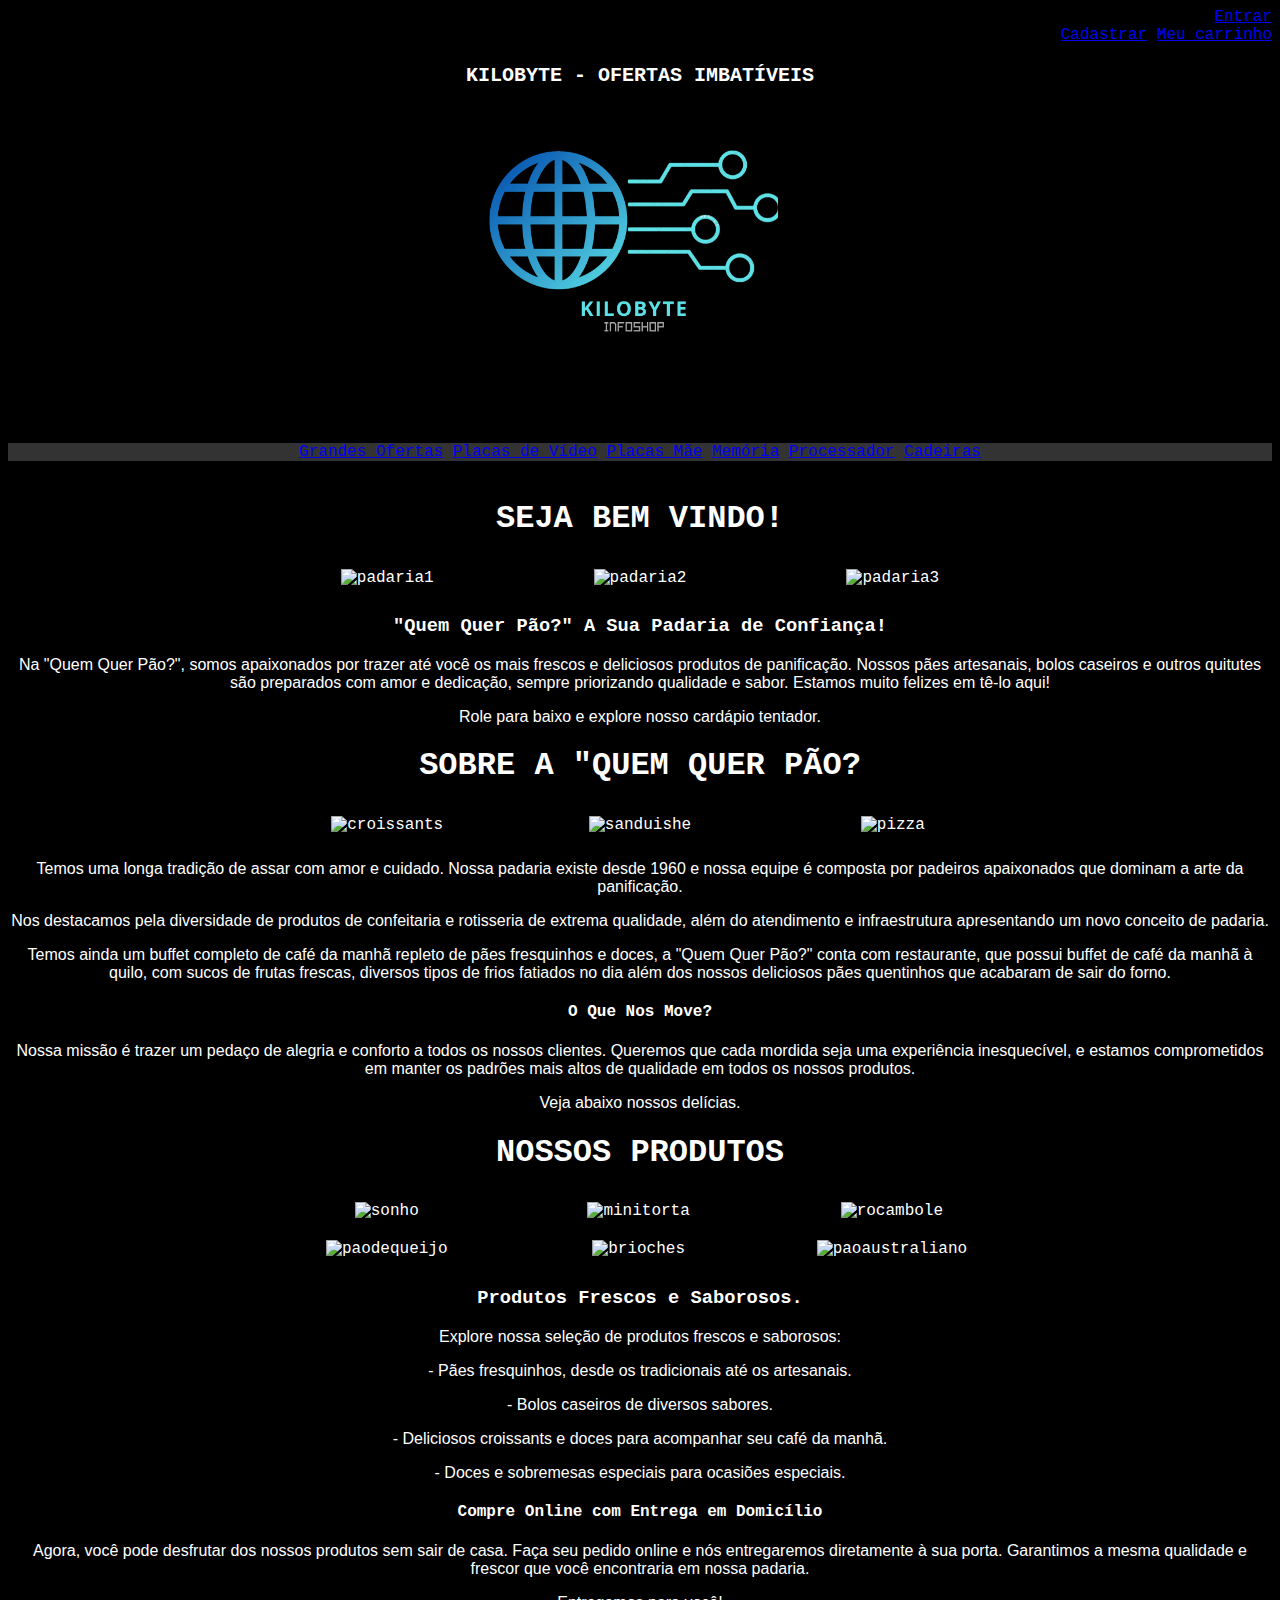
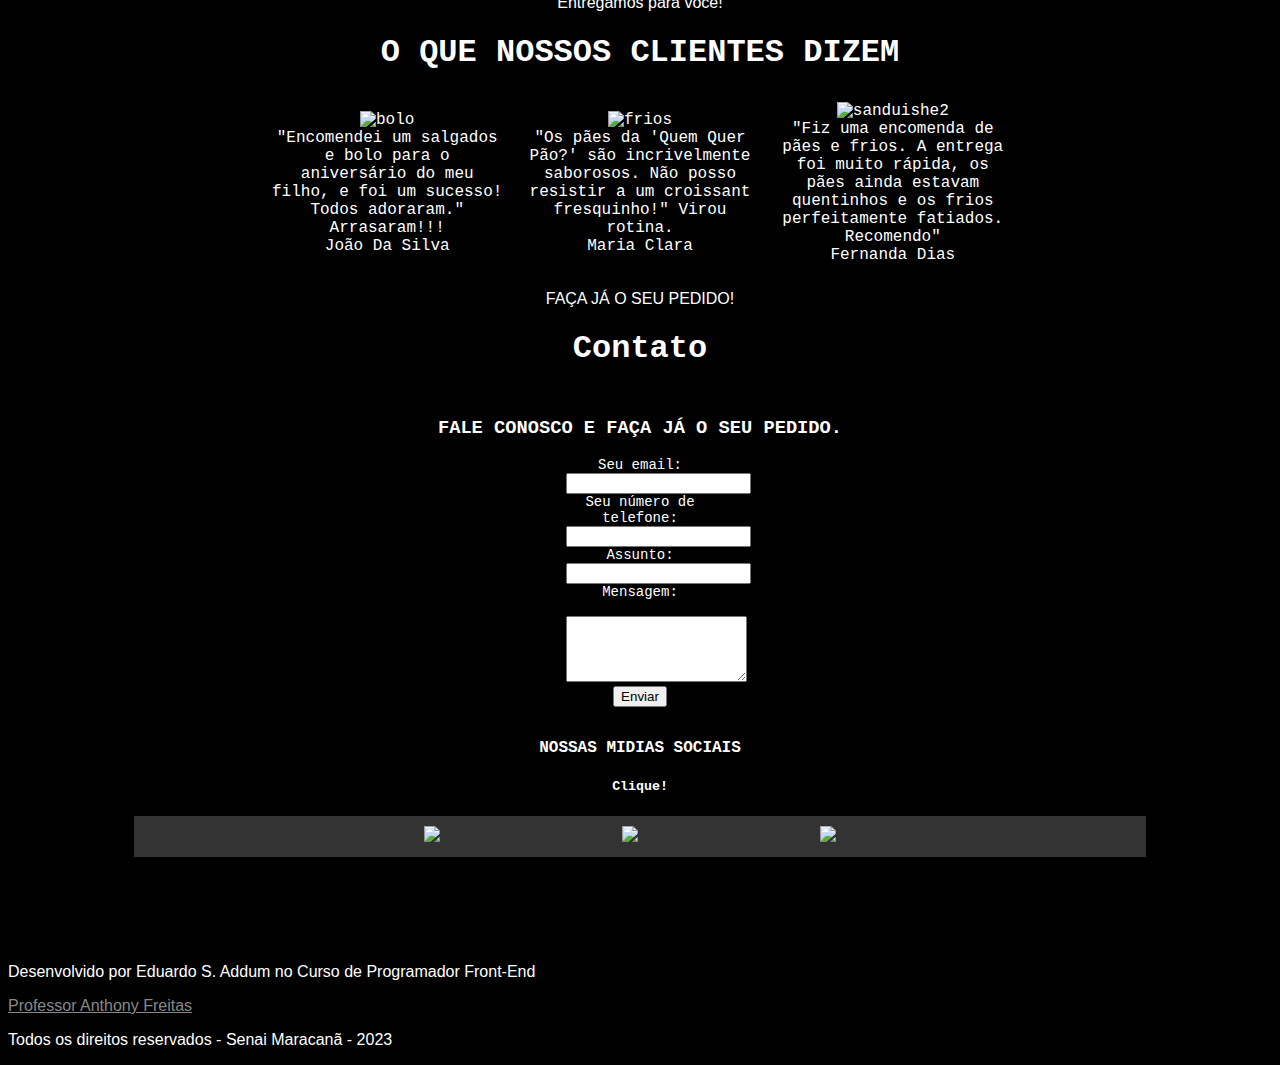
==== index.html @ 03886c76 "menu sup atualização" ====
<!DOCTYPE html>
<html lang="pt-BR">
    <head>
        <meta charset="UTF-8">
        <title>kILOBYTE SHOP a Preferida dos Gamers - Grandes Ofertas</title>
        <link rel="stylesheet" href="CSS/style.css">
        <div class="menu_head">
            <a href="entrar.html">Entrar <br>Cadastrar</a>
            <a href="carrinho.html">Meu carrinho</a>
        </div>
        <p class="h1_head">KILOBYTE - OFERTAS IMBATÍVEIS</p>
    </head>
        <div>
            <header><br>
                <table width="99%">
                    <colgroup>
                        <col width="33%">
                        <col width="33%">
                        <col width="33%">
                    </colgroup>
                    <tr>
                        <td>

                        </td>
                    <td>
                        <img class="img_logo" src="imagens/kilobyte1.png" alt="logo">
                    </td>
                    <td>
                        <br>
                    </td>
                </table><br>
            </header>
        </div> 
        <div class="menu_sup">
            <a href="#GrandesOfertas">Grandes Ofertas</a>
            <a href="#PlacasDeVideo">Placas de Vídeo</a>
            <a href="#PlacasMae">Placas Mãe</a>
            <a href="#Memoria">Memória</a>
            <a href="#Processador">Processador</a>
            <a href="#Cadeira">Cadeiras</a>
        </div>
        <div id="content">
                
            </table>


        </header>

    <header> <br>
        <table width="90%" cellspacing="0" cellpadding="10" align="center">
            
        <!-- inicio nova section -->
        <section id="inicio">
            <h1>SEJA BEM VINDO!</h1>
            <table width="60%" cellspacing="0" cellpadding="10" align="center">
                <colgroup>
                    <col width="20%">
                    <col width="20%">
                    <col width="20%">
                </colgroup>
                <tr>
                    <td>
                        <img width="350px" src="E:\GIT\REPOSITORIOS\Atividade OnePage\imagens\assets\asset 3.jpeg" alt="padaria1">
                    </td>
                    <td>
                        <img width="350px" src="E:\GIT\REPOSITORIOS\Atividade OnePage\imagens\assets\asset 4.jpeg" alt="padaria2">
                    </td>
                    <td>
                        <img width="350px" src="E:\GIT\REPOSITORIOS\Atividade OnePage\imagens\assets\asset 6.jpeg" alt="padaria3">
                    </td>
                </tr>
            </table>
            <h3> "Quem Quer Pão?" A Sua Padaria de Confiança! </h3>
            <p>Na "Quem Quer Pão?", somos apaixonados por trazer até você os mais frescos e deliciosos produtos de panificação. Nossos pães artesanais, bolos caseiros e outros quitutes são preparados com amor e dedicação, sempre priorizando qualidade e sabor.              Estamos muito felizes em tê-lo aqui!</p>
            <section id="faixa">
                <p>Role para baixo e explore nosso cardápio tentador.</P>
            </section>
        </section>
            
                
         <!-- inicio nova section -->
         <section id="sobre">
            <h1>SOBRE A "QUEM QUER PÃO?</h1>
            <table width="60%" cellspacing="0" cellpadding="10" align="center">
                <colgroup>
                    <col width="20%">
                    <col width="20%">
                    <col width="20%">
                </colgroup>
                <tr>
                    <td>
                        <img width="350px" src="E:\GIT\REPOSITORIOS\Atividade OnePage\imagens\assets\asset 18.jpeg" alt="croissants">
                    </td>
                    <td>
                        <img width="350px" src="E:\GIT\REPOSITORIOS\Atividade OnePage\imagens\assets\asset 13.jpeg" alt="sanduishe">
                    </td>
                    <td>
                        <img width="350px" src="E:\GIT\REPOSITORIOS\Atividade OnePage\imagens\assets\asset 20.jpeg" alt="pizza">
                    </td>
                </tr>
            </table>
            <p>Temos uma longa tradição de assar com amor e cuidado. Nossa padaria existe desde 1960 e nossa equipe é composta por padeiros apaixonados que dominam a arte da panificação.</p>
            <P>Nos destacamos pela diversidade de produtos de confeitaria e rotisseria de extrema qualidade, além do atendimento e infraestrutura apresentando um novo conceito de padaria.</P>
            <p>Temos ainda um buffet completo de café da manhã repleto de pães fresquinhos e doces, a "Quem Quer Pão?" conta com restaurante, que possui buffet de café da manhã à quilo, com sucos de frutas frescas, diversos tipos de frios fatiados no dia além dos nossos deliciosos pães quentinhos que acabaram de sair do forno.</p>
            <h4>O Que Nos Move?</h4>
            <p>Nossa missão é trazer um pedaço de alegria e conforto a todos os nossos clientes. Queremos que cada mordida seja uma experiência inesquecível, e estamos comprometidos em manter os padrões mais altos de qualidade em todos os nossos produtos.</p>
            <section id="faixa">
                <p>Veja abaixo nossos delícias.</p>
                
            </section>
        </section>

            <!-- inicio nova section -->
        <section id="servicos">
            <h1>NOSSOS PRODUTOS</h1>
            <table width="60%" cellspacing="0" cellpadding="10" align="center">
                <colgroup>
                    <col width="20%">
                    <col width="20%">
                    <col width="20%">
                </colgroup>
                <tr>
                    <td>
                        <img width="350px" src="E:\GIT\REPOSITORIOS\Atividade OnePage\imagens\assets\asset 16.jpeg" alt="sonho">
                    </td>
                    <td>
                        <img width="350px" src="E:\GIT\REPOSITORIOS\Atividade OnePage\imagens\assets\asset 15.jpeg" alt="minitorta">
                    </td>
                    <td>
                        <img width="350px" src="E:\GIT\REPOSITORIOS\Atividade OnePage\imagens\assets\asset 14.jpeg" alt="rocambole">
                    </td>
                </tr>             
           
                <tr>
                    <td>
                        <img width="350px" src="E:\GIT\REPOSITORIOS\Atividade OnePage\imagens\assets\asset 17.jpeg" alt="paodequeijo">
                    </td>
                    <td>
                        <img width="350px" src="E:\GIT\REPOSITORIOS\Atividade OnePage\imagens\assets\asset 18.jpeg" alt="brioches">
                    </td>
                    <td>
                        <img width="350px" src="E:\GIT\REPOSITORIOS\Atividade OnePage\imagens\assets\asset 19.jpeg" alt="paoaustraliano">
                    </td>
                </tr>
            </table>
            <h3>Produtos Frescos e Saborosos.</h3>
            <p>Explore nossa seleção de produtos frescos e saborosos:</p>
            <p> - Pães fresquinhos, desde os tradicionais até os artesanais.</p>
            <p> - Bolos caseiros de diversos sabores.</p>
            <p> - Deliciosos croissants e doces para acompanhar seu café da manhã.</p>
            <p> - Doces e sobremesas especiais para ocasiões especiais.</p>
            <h4>Compre Online com Entrega em Domicílio</h4>
            <p>Agora, você pode desfrutar dos nossos produtos sem sair de casa. Faça seu pedido online e nós entregaremos diretamente à sua porta. Garantimos a mesma qualidade e frescor que você encontraria em nossa padaria.</p>
            <section id="faixa">
                <p>Entregamos para você!</P>
            </section>
        </section>
         <!-- inicio nova section -->
        <section id="depoimentos">
            <h1>O QUE NOSSOS CLIENTES DIZEM</h1>
            <table width="60%" cellspacing="0" cellpadding="10" align="center">
                <colgroup>
                    <col width="20%">
                    <col width="20%">
                    <col width="20%">
                </colgroup>
                <tr>
                    <td>
                        <img width="350px" src="E:\GIT\REPOSITORIOS\Atividade OnePage\imagens\assets\asset 47.jpeg" alt="bolo">
                        <br>"Encomendei um salgados e bolo para o aniversário do meu filho, e foi um sucesso! Todos adoraram." Arrasaram!!!<br>João Da Silva
                    </td>
                    <td>
                        <img width="350px" src="E:\GIT\REPOSITORIOS\Atividade OnePage\imagens\assets\asset 32.jpeg" alt="frios">
                        <br>"Os pães da 'Quem Quer Pão?' são incrivelmente saborosos. Não posso resistir a um croissant fresquinho!" Virou rotina. <br>Maria Clara
                    </td>
                    <td>
                        <img width="350px" src="E:\GIT\REPOSITORIOS\Atividade OnePage\imagens\assets\asset 48.jpeg" alt="sanduishe2">
                        <br>"Fiz uma encomenda de pães e frios. A entrega foi muito rápida, os pães ainda estavam quentinhos e os frios perfeitamente fatiados. Recomendo" <br>Fernanda Dias
                    </td>
                </tr>             
           
            </table>            
            <section id="faixa">
                <p>FAÇA JÁ O SEU PEDIDO!</P>
            </section>
        </section>
        <!-- inicio nova section -->
        <section id="contato">
            <h1>Contato</h1>
            <table width="60%" cellspacing="0" cellpadding="10" align="center">
                <section id="form">
                <tr>
                    <td align="center">
                        <h3>FALE CONOSCO E FAÇA JÁ O SEU PEDIDO.</h3>
						<form action="mailto:seuemail@example.com" method="post" enctype="text/plain" style="font-size: 14px; width: 20%;">
							<label for="email">Seu email:</label>
                            <br>
							<input type="email" id="email" name="email" required><br>

							<label for="telefone">Seu número de telefone:</label>
                            <br>
							<input type="tel" id="telefone" name="telefone" required><br>
					
							<label for="assunto">Assunto:</label>
                            <br>
							<input type="text" id="assunto" name="assunto" required><br>
					
							<label for="mensagem">Mensagem:</label><br>
                            <br>
							<textarea id="mensagem" name="mensagem" rows="4" cols="20" required></textarea><br>
					
							<input type="submit" value="Enviar">
						</form>
                    </td>
                </tr>
            </section>             
           
            </table>
            <p><h4 align="center">NOSSAS MIDIAS SOCIAIS</h4> </p>
            <p><h5 align="center">Clique!</h5></p>
            <table width="80%" cellspacing="0" cellpadding="10" align="center">
                <tr style="background-color: #333;">
                    <td width="20%"><br></td>
                    <td width="20%" style="vertical-align: bottom;"><a href="https://wa.me/+5521980616361/" target="_blank"> <img width="60px" src="E:\PROGRAMACAO\CursoFrontEnd\HTML\Meu primeiro portal\imagens\icone_whatsapp.jpg" width="20%"></a></td>
                    <td width="20%" style="vertical-align: bottom;"><a href="https://www.facebook.com/Eduaddum" target="_blank"> <img width="60px" src="E:\PROGRAMACAO\CursoFrontEnd\HTML\Meu primeiro portal\imagens\icone_facebook.jpg" width="20%"></a></td>
                    <td width="20%" style="vertical-align: bottom;"><a href="https://www.instagram.com/eduardoaddum/" target="_blank"> <img width="60px" src="E:\PROGRAMACAO\CursoFrontEnd\HTML\Meu primeiro portal\imagens\icone_instagram.jpg" width="20%"></a></td>
                    <td width="20%"><br></td>
                    <td width="20%"d><br></td>
                </tr>
            </table>
        </section>
        <br><br><br><br><br>
    </div>
    <div id="footer">
        <p>Desenvolvido por Eduardo S. Addum no Curso de Programador Front-End</p>
        <p><a href="https://sammyfreitas.github.io/portfolioSite/" style="color: #898888;">Professor Anthony Freitas</a></p>
        <p>Todos os direitos reservados - Senai Maracanã - 2023</p>
    </table>
    </div>
</body>
</html>
---- CSS/style.css ----
/*todos os estilos de paragrafo*/
/*quando a tag tem ponto antes do nome (Exemplo: .p1) no index deve chamar com class (Exemplo: <p class="p1"> quando não tem ponto não chama com class */

head{
    background-color: #333;
    color: white;
    text-align: center;
}

header {
    background-color:black;
    color: white;
    text-align: center;
}
.menu_head{
    background-color: black;
    font-family: 'Courier New', Courier, monospace; /*carrega o tipo de fonte na sequencia caso o navegador não tenha a primeira fonte e troca para a seguinte*/
    text-align: right;
    color: white; 


}

body{
    background-color: black;
    font-family: 'Courier New', Courier, monospace;
    text-align: left; 
}
/* Estilos para o menu superior */
.menu_sup {
    background-color: #333;
    font-family: 'Courier New', Courier, monospace;
    text-align: center;
    color: white; 
}

/* Estilos para o conteúdo principal */
content {
    background-color: #f5ecd0;
    padding: 20px;
}

.h1_head{
    color: white;
    font-size: 20px;
    font-weight: 700; /*negrito*/
    font-family: 'Courier New', Courier, monospace; /*carrega o tipo de fonte na sequencia caso o navegador não tenha a primeira fonte e troca para a seguinte*/
    text-align: center; 
}
h2{
    color: yellow;
    font-family: Verdana, Geneva, Tahoma, sans-serif;
    font-size: large;
}


/*text-decoration: 
		underline - linha embaixo; 
		overline = linha em cima, none - sem linha*/
        p{
            color: white;
            font-family: 'Segoe UI', Tahoma, Geneva, Verdana, sans-serif;
            font-size: medium; 
         }
         

.p1 {
    color: darkgrey;
    font-size: 20px;
    font-weight: 700; /*negrito*/
    font-family: 'Courier New', Courier, monospace; /*carrega o tipo de fonte na sequencia caso o navegador não tenha a primeira fonte e troca para a seguinte*/
    text-align: center;
    text-decoration: overline underline; /*overline = linha em cima, none = sem linha*/
    
}
.p2{
    color: red;
    text-align: justify;
    font-weight: 700; /*negrito*/
	font-size:30px;
	text-decoration:none;
}

/*todos os estilos de imagem*/
.img_logo{
    width: 70%;
	
}

.img2{
	border:3px;
	border-color:black;
	width: 50px;
	height:50;
}

.header img {
    width: 50%;
}
.social-links {
    display: flex;
    justify-content: center;
    padding: 10px;
}
.social-links a {
    margin: 0 10px;
}

/*todos os estilos de links*/
.link_retorno{
	font-family:Verdana;
	font-size:12px;
	
}
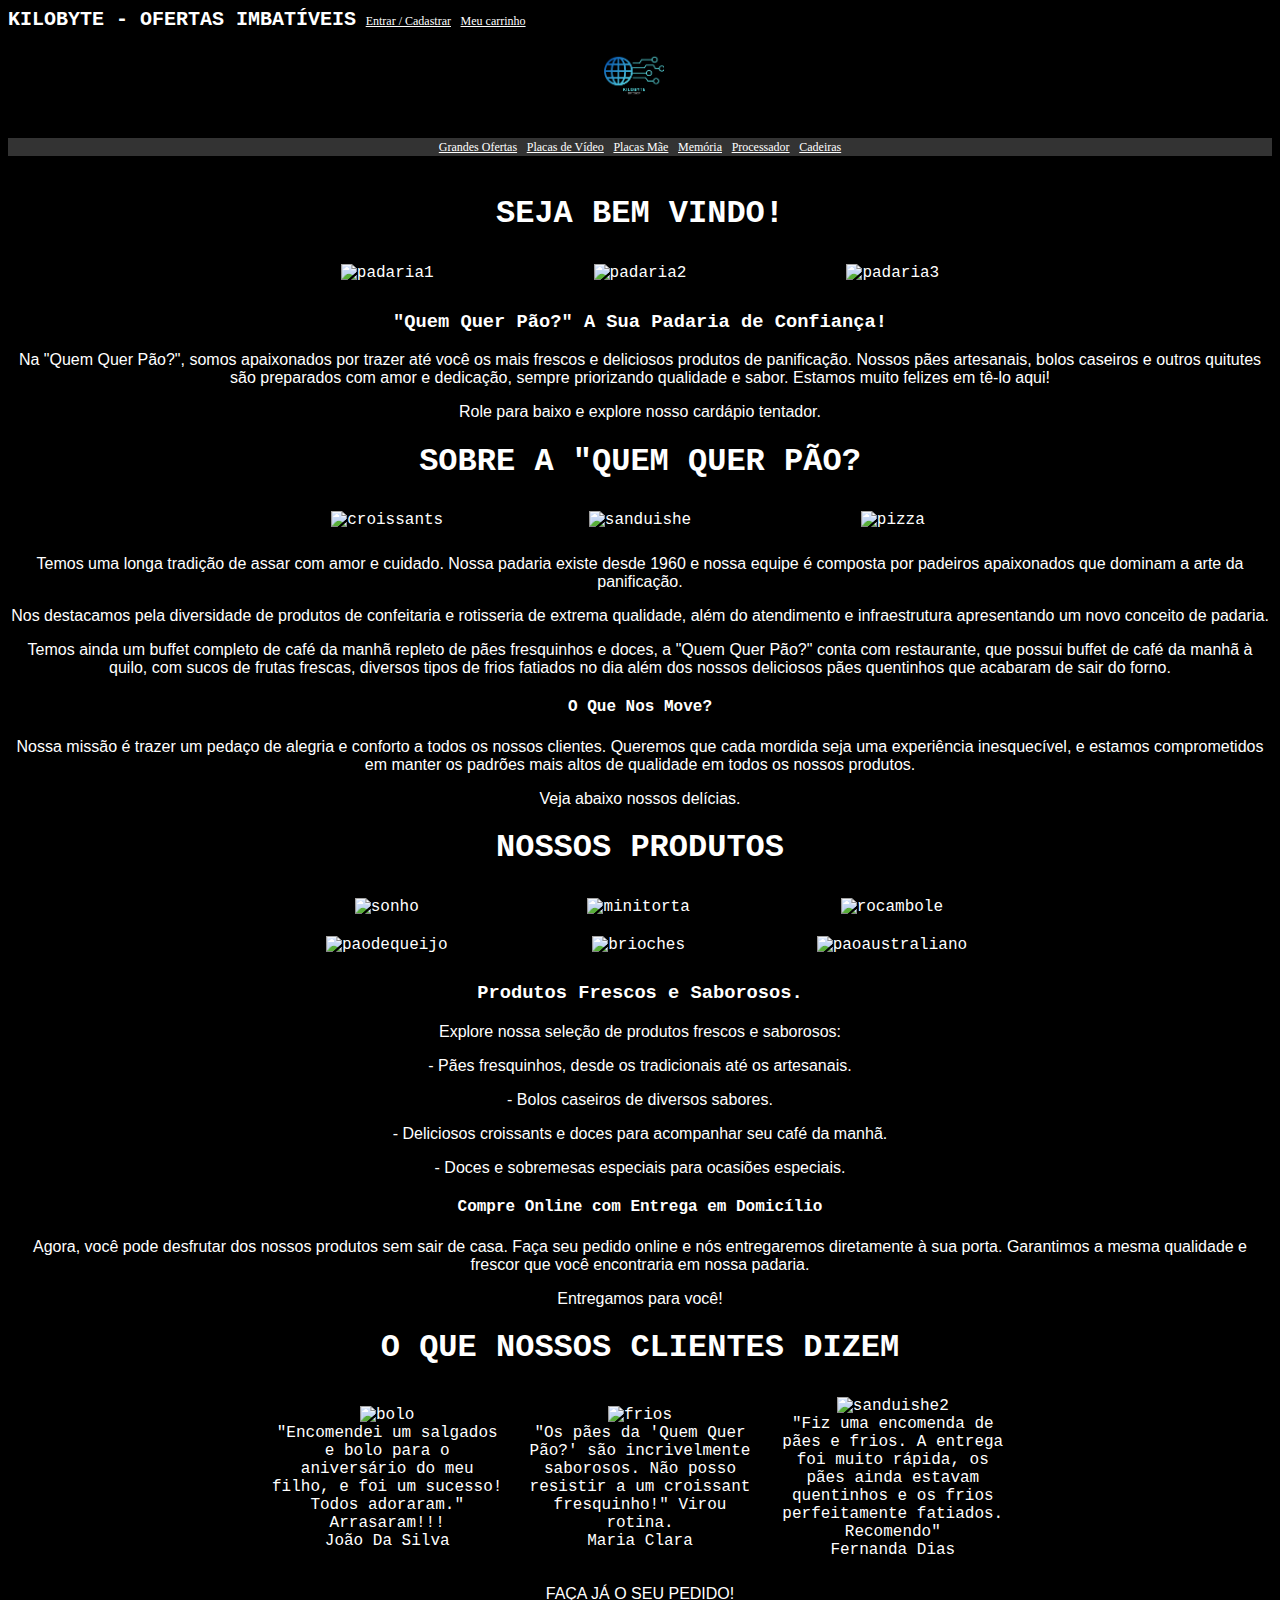
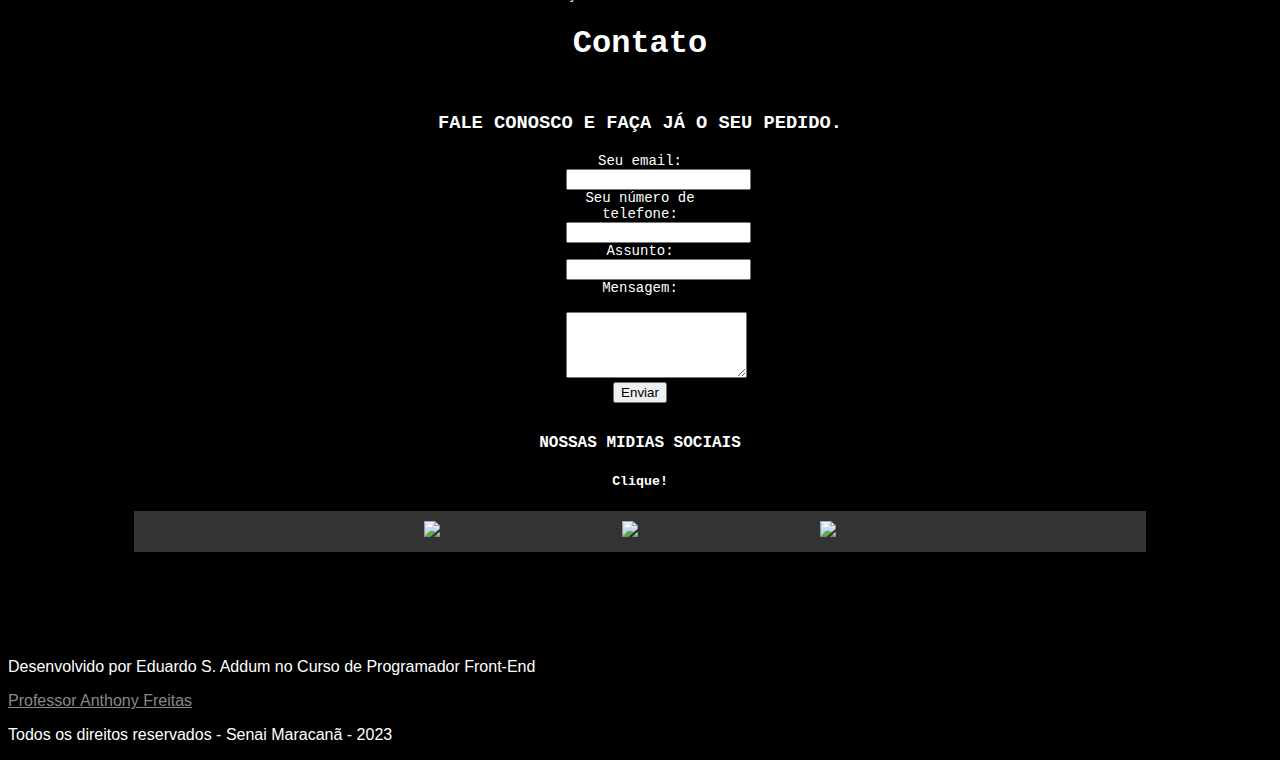
==== commit 53350840: "head e links" ====
--- a/index.html
+++ b/index.html
@@ -4,11 +4,11 @@
         <meta charset="UTF-8">
         <title>kILOBYTE SHOP a Preferida dos Gamers - Grandes Ofertas</title>
         <link rel="stylesheet" href="CSS/style.css">
-        <div class="menu_head">
-            <a href="entrar.html">Entrar <br>Cadastrar</a>
-            <a href="carrinho.html">Meu carrinho</a>
+        <div class="head">
+            <a class="h1_head">KILOBYTE - OFERTAS IMBATÍVEIS</a>
+            <a class="link_head" href="entrar.html">Entrar / Cadastrar</a>
+            <a class="link_head" href="carrinho.html">Meu carrinho</a>
         </div>
-        <p class="h1_head">KILOBYTE - OFERTAS IMBATÍVEIS</p>
     </head>
         <div>
             <header><br>
@@ -32,12 +32,12 @@
             </header>
         </div> 
         <div class="menu_sup">
-            <a href="#GrandesOfertas">Grandes Ofertas</a>
-            <a href="#PlacasDeVideo">Placas de Vídeo</a>
-            <a href="#PlacasMae">Placas Mãe</a>
-            <a href="#Memoria">Memória</a>
-            <a href="#Processador">Processador</a>
-            <a href="#Cadeira">Cadeiras</a>
+            <a class="link_menusup" href="#GrandesOfertas">Grandes Ofertas</a>
+            <a class="link_menusup" href="#PlacasDeVideo">Placas de Vídeo</a>
+            <a class="link_menusup" href="#PlacasMae">Placas Mãe</a>
+            <a class="link_menusup" href="#Memoria">Memória</a>
+            <a class="link_menusup" href="#Processador">Processador</a>
+            <a class="link_menusup" href="#Cadeira">Cadeiras</a>
         </div>
         <div id="content">
                 
--- a/CSS/style.css
+++ b/CSS/style.css
@@ -45,7 +45,7 @@
     font-size: 20px;
     font-weight: 700; /*negrito*/
     font-family: 'Courier New', Courier, monospace; /*carrega o tipo de fonte na sequencia caso o navegador não tenha a primeira fonte e troca para a seguinte*/
-    text-align: center; 
+    text-align: left; 
 }
 h2{
     color: yellow;
@@ -57,10 +57,10 @@
 /*text-decoration: 
 		underline - linha embaixo; 
 		overline = linha em cima, none - sem linha*/
-        p{
-            color: white;
-            font-family: 'Segoe UI', Tahoma, Geneva, Verdana, sans-serif;
-            font-size: medium; 
+p{
+    color: white;
+    font-family: 'Segoe UI', Tahoma, Geneva, Verdana, sans-serif;
+    font-size: medium; 
          }
          
 
@@ -83,7 +83,9 @@
 
 /*todos os estilos de imagem*/
 .img_logo{
-    width: 70%;
+    border-color:black;
+	width: 60px;
+	height:50;
 	
 }
 
@@ -94,8 +96,8 @@
 	height:50;
 }
 
-.header img {
-    width: 50%;
+.img3 {
+    width: 40%;
 }
 .social-links {
     display: flex;
@@ -110,5 +112,16 @@
 .link_retorno{
 	font-family:Verdana;
 	font-size:12px;
-	
+    color: white;
 }
+.link_head{
+	font-family:Verdana;
+	font-size:12px;
+    color: white;
+    text-align: right;
+}
+.link_menusup{
+	font-family:Verdana;
+	font-size:12px;
+    color: white;
+}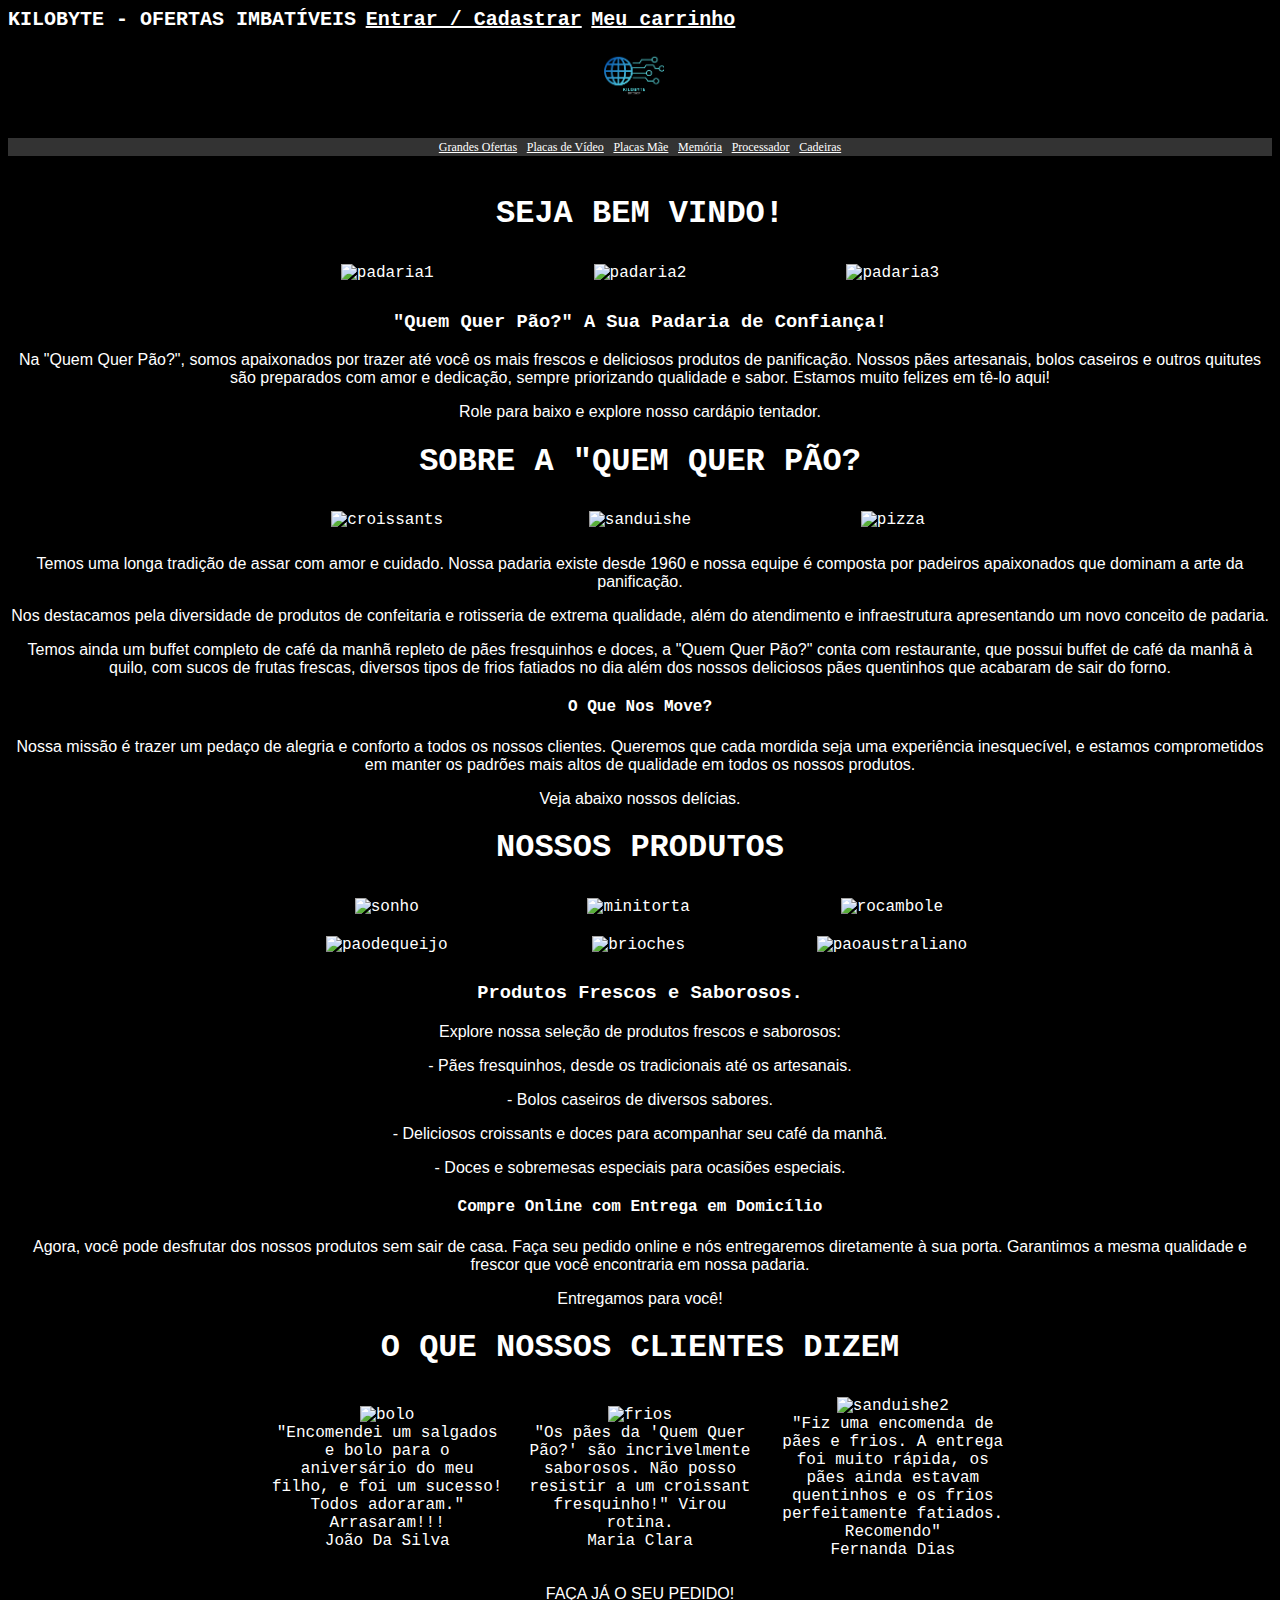
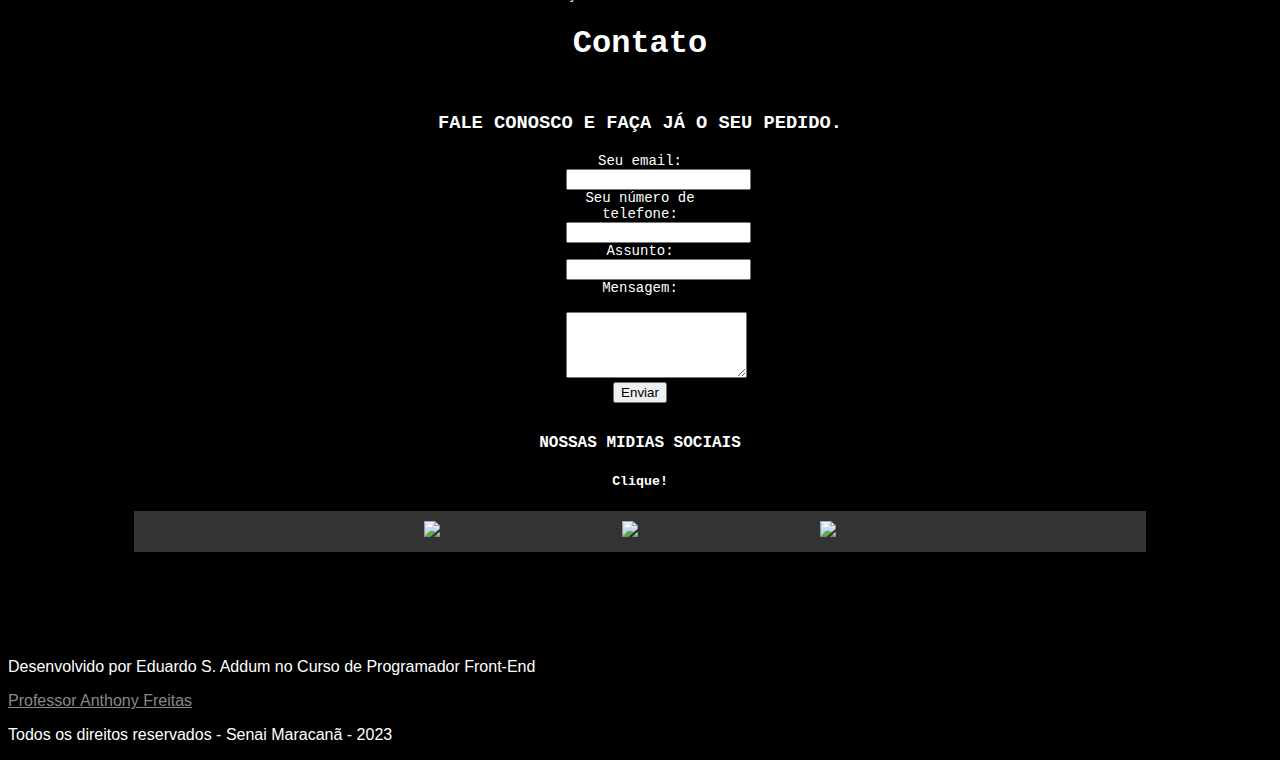
==== commit 15c23025: "atualização css" ====
--- a/index.html
+++ b/index.html
@@ -4,11 +4,9 @@
         <meta charset="UTF-8">
         <title>kILOBYTE SHOP a Preferida dos Gamers - Grandes Ofertas</title>
         <link rel="stylesheet" href="CSS/style.css">
-        <div class="head">
             <a class="h1_head">KILOBYTE - OFERTAS IMBATÍVEIS</a>
             <a class="link_head" href="entrar.html">Entrar / Cadastrar</a>
             <a class="link_head" href="carrinho.html">Meu carrinho</a>
-        </div>
     </head>
         <div>
             <header><br>
--- a/CSS/style.css
+++ b/CSS/style.css
@@ -85,8 +85,6 @@
 .img_logo{
     border-color:black;
 	width: 60px;
-	height:50;
-	
 }
 
 .img2{
@@ -115,9 +113,10 @@
     color: white;
 }
 .link_head{
-	font-family:Verdana;
-	font-size:12px;
     color: white;
+    font-size: 20px;
+    font-weight: 700; /*negrito*/
+    font-family: 'Courier New', Courier, monospace;
     text-align: right;
 }
 .link_menusup{
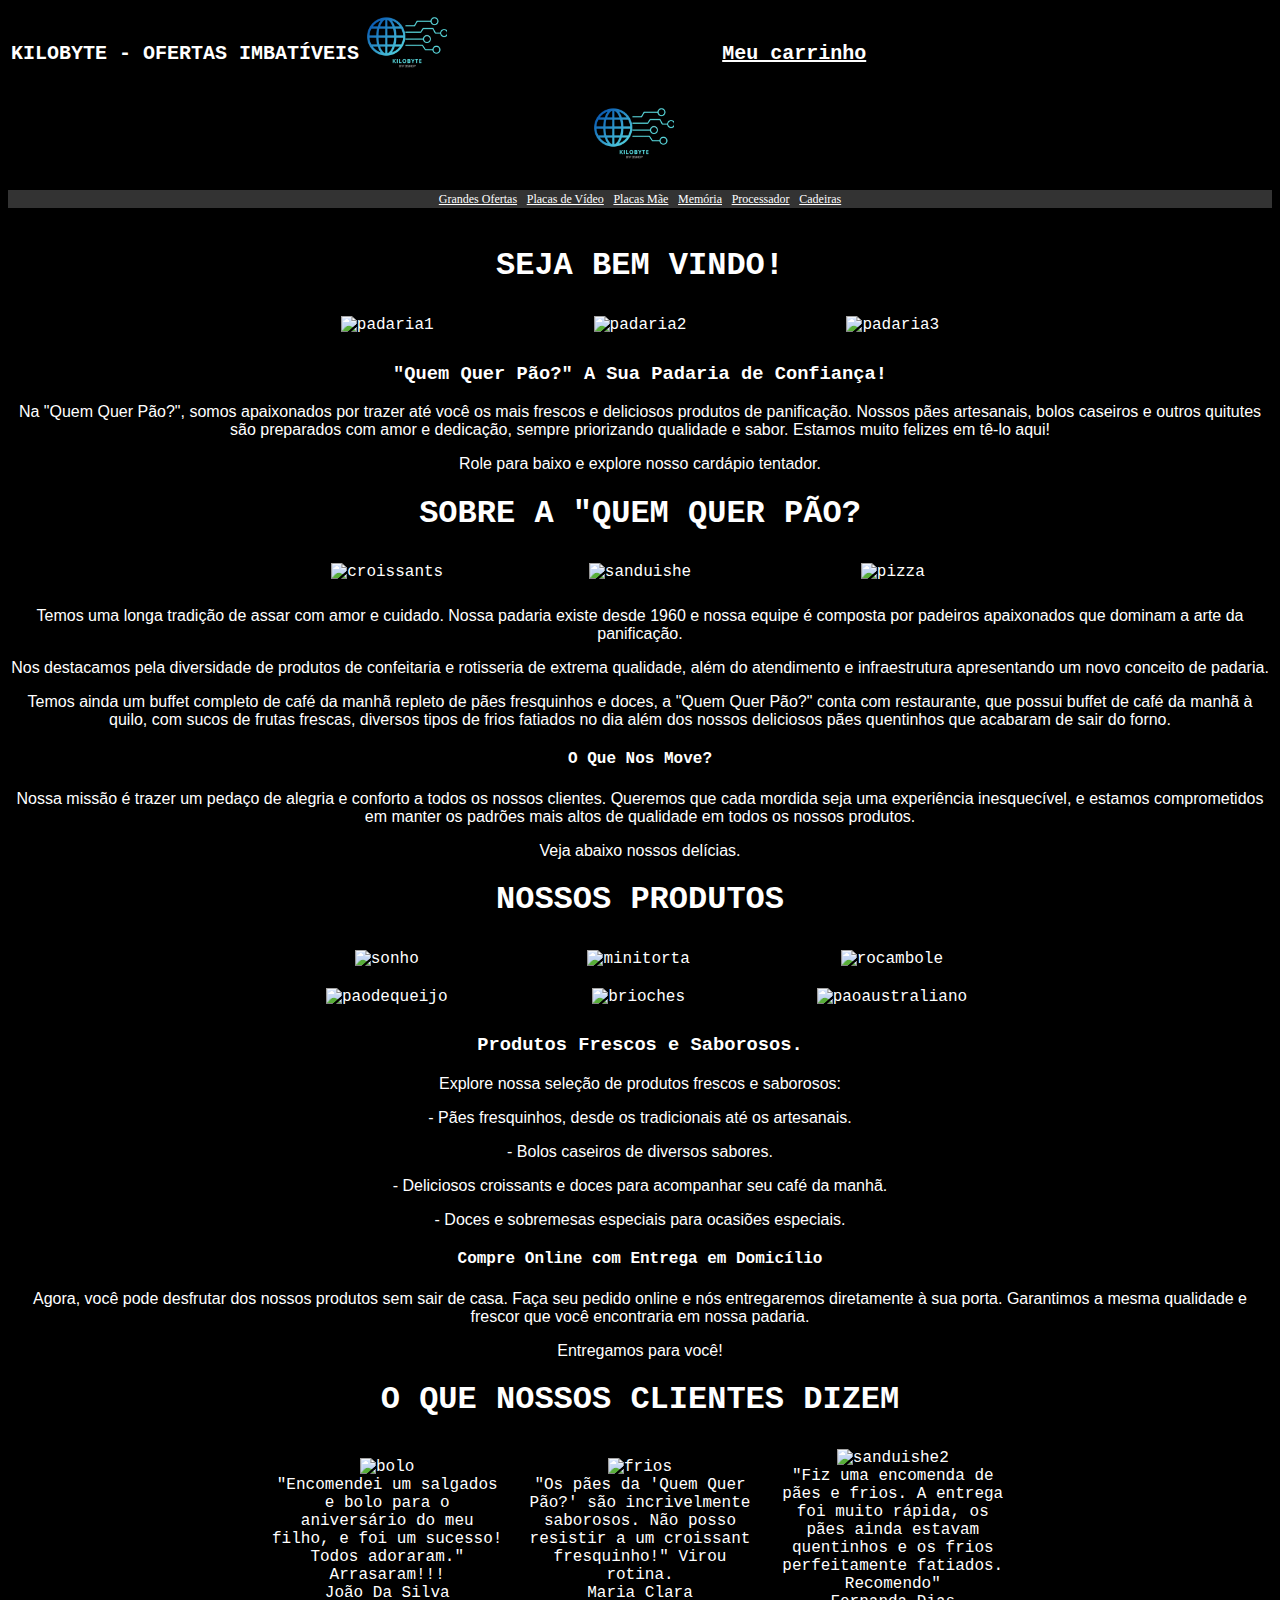
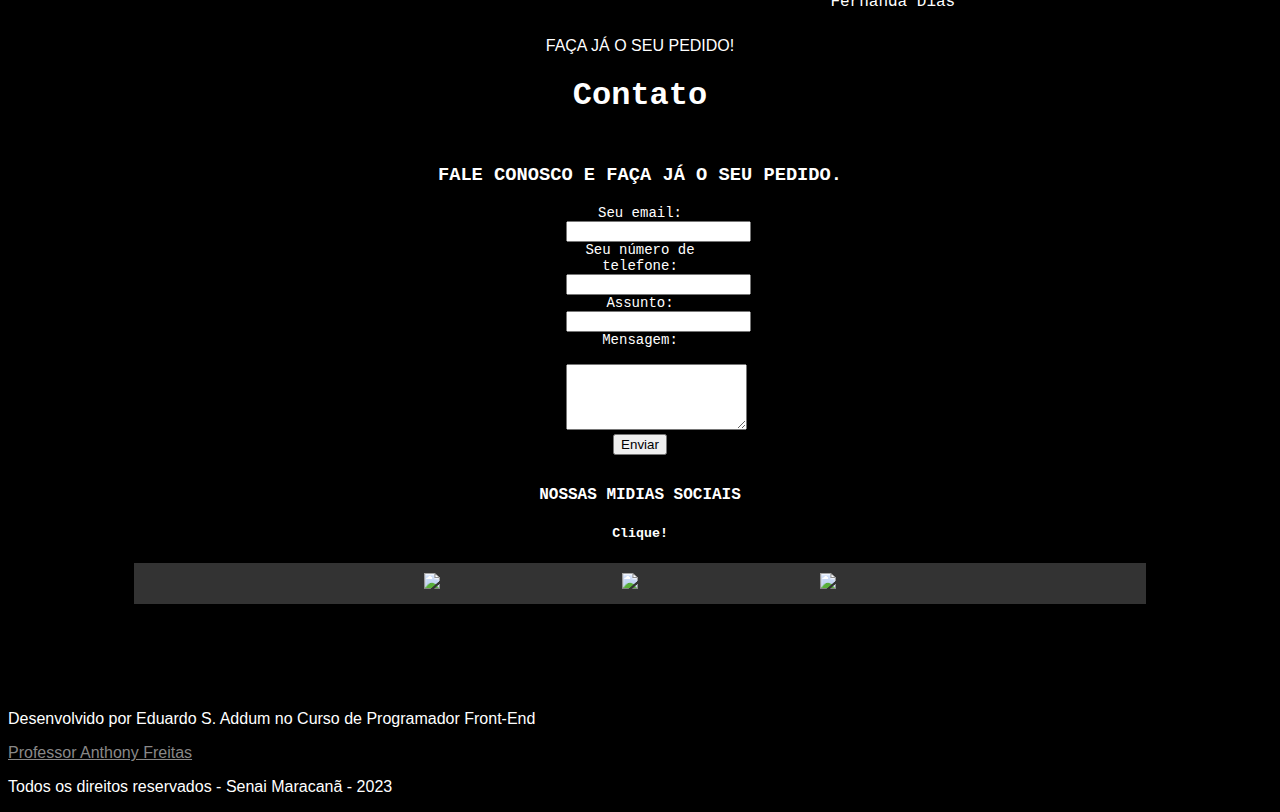
==== commit 79a1721e: "nova estrutura de topo" ====
--- a/index.html
+++ b/index.html
@@ -4,12 +4,28 @@
         <meta charset="UTF-8">
         <title>kILOBYTE SHOP a Preferida dos Gamers - Grandes Ofertas</title>
         <link rel="stylesheet" href="CSS/style.css">
-            <a class="h1_head">KILOBYTE - OFERTAS IMBATÍVEIS</a>
-            <a class="link_head" href="entrar.html">Entrar / Cadastrar</a>
-            <a class="link_head" href="carrinho.html">Meu carrinho</a>
+        <div>
+            <table whidth="93%">
+                <colgroup>
+                    <col width="33%">
+                    <col width="33%">
+                    <col width="33%">
+                </colgroup>
+                <tr>
+                    <td>
+                        <a class="h1_head">KILOBYTE - OFERTAS IMBATÍVEIS</a>
+                    </td>
+                    <td>
+                        <img class="img_logo" src="imagens/kilobyte1.png" alt="logo">
+                    </td>
+                    <td>
+                        <a class="link_head" href="carrinho.html">Meu carrinho</a>
+                    </td>
+            </table>
+        </div>
     </head>
         <div>
-            <header><br>
+            <header>
                 <table width="99%">
                     <colgroup>
                         <col width="33%">
@@ -26,7 +42,7 @@
                     <td>
                         <br>
                     </td>
-                </table><br>
+                </table>
             </header>
         </div> 
         <div class="menu_sup">
--- a/CSS/style.css
+++ b/CSS/style.css
@@ -84,7 +84,7 @@
 /*todos os estilos de imagem*/
 .img_logo{
     border-color:black;
-	width: 60px;
+	width: 80px;
 }
 
 .img2{
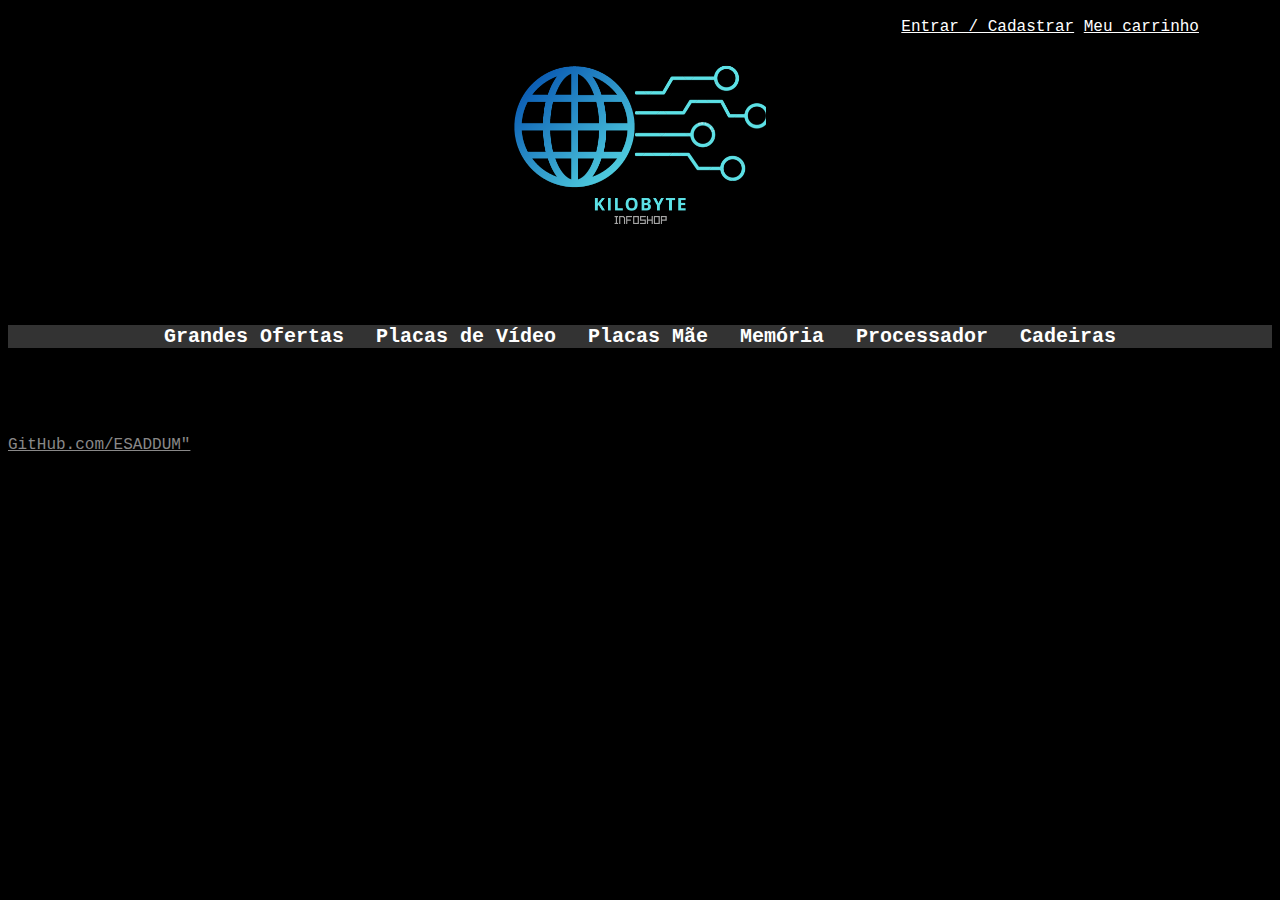
==== commit cd338ec4: "nova pagina" ====
--- a/index.html
+++ b/index.html
@@ -4,250 +4,40 @@
         <meta charset="UTF-8">
         <title>kILOBYTE SHOP a Preferida dos Gamers - Grandes Ofertas</title>
         <link rel="stylesheet" href="CSS/style.css">
-        <div>
-            <table whidth="93%">
-                <colgroup>
-                    <col width="33%">
-                    <col width="33%">
-                    <col width="33%">
-                </colgroup>
-                <tr>
-                    <td>
-                        <a class="h1_head">KILOBYTE - OFERTAS IMBATÍVEIS</a>
-                    </td>
-                    <td>
-                        <img class="img_logo" src="imagens/kilobyte1.png" alt="logo">
-                    </td>
-                    <td>
-                        <a class="link_head" href="carrinho.html">Meu carrinho</a>
-                    </td>
-            </table>
-        </div>
+        <table class="table_1">
+            <tr>
+                <td><p></p></td>
+                <td><p></p></td>
+                <td>
+                    <a class="link_entrar" href="entrar.html">Entrar / Cadastrar</a>
+                    <a class="link_carrinho" href="carrinho.html">Meu carrinho</a>
+                </td>
+            </tr>
+        </table>
     </head>
-        <div>
-            <header>
-                <table width="99%">
-                    <colgroup>
-                        <col width="33%">
-                        <col width="33%">
-                        <col width="33%">
-                    </colgroup>
-                    <tr>
-                        <td>
-
-                        </td>
-                    <td>
-                        <img class="img_logo" src="imagens/kilobyte1.png" alt="logo">
-                    </td>
-                    <td>
-                        <br>
-                    </td>
-                </table>
-            </header>
-        </div> 
-        <div class="menu_sup">
-            <a class="link_menusup" href="#GrandesOfertas">Grandes Ofertas</a>
-            <a class="link_menusup" href="#PlacasDeVideo">Placas de Vídeo</a>
-            <a class="link_menusup" href="#PlacasMae">Placas Mãe</a>
-            <a class="link_menusup" href="#Memoria">Memória</a>
-            <a class="link_menusup" href="#Processador">Processador</a>
-            <a class="link_menusup" href="#Cadeira">Cadeiras</a>
-        </div>
-        <div id="content">
-                
-            </table>
-
-
+    <body>
+        <header class="header">
+            <img src="imagens/kilobyte1.png" alt="Logo" class="img_logo">
+            <nav class="menu_sup">
+                <!-- Inserir os itens do menu aqui -->
+                <ul>
+                    <li><a href="#GrandesOfertas">Grandes Ofertas</a></li>
+                    <li><a href="#PlacasDeVideo">Placas de Vídeo</a></li>
+                    <li><a href="#PlacasMae">Placas Mãe</a></li>
+                    <li><a href="#Memoria">Memória</a></li>
+                    <li><a href="#Processador">Processador</a></li>
+                    <li><a href="#Cadeira">Cadeiras</a></li>
+                </ul>
+            </nav>
         </header>
 
-    <header> <br>
-        <table width="90%" cellspacing="0" cellpadding="10" align="center">
-            
-        <!-- inicio nova section -->
-        <section id="inicio">
-            <h1>SEJA BEM VINDO!</h1>
-            <table width="60%" cellspacing="0" cellpadding="10" align="center">
-                <colgroup>
-                    <col width="20%">
-                    <col width="20%">
-                    <col width="20%">
-                </colgroup>
-                <tr>
-                    <td>
-                        <img width="350px" src="E:\GIT\REPOSITORIOS\Atividade OnePage\imagens\assets\asset 3.jpeg" alt="padaria1">
-                    </td>
-                    <td>
-                        <img width="350px" src="E:\GIT\REPOSITORIOS\Atividade OnePage\imagens\assets\asset 4.jpeg" alt="padaria2">
-                    </td>
-                    <td>
-                        <img width="350px" src="E:\GIT\REPOSITORIOS\Atividade OnePage\imagens\assets\asset 6.jpeg" alt="padaria3">
-                    </td>
-                </tr>
-            </table>
-            <h3> "Quem Quer Pão?" A Sua Padaria de Confiança! </h3>
-            <p>Na "Quem Quer Pão?", somos apaixonados por trazer até você os mais frescos e deliciosos produtos de panificação. Nossos pães artesanais, bolos caseiros e outros quitutes são preparados com amor e dedicação, sempre priorizando qualidade e sabor.              Estamos muito felizes em tê-lo aqui!</p>
-            <section id="faixa">
-                <p>Role para baixo e explore nosso cardápio tentador.</P>
-            </section>
-        </section>
-            
-                
-         <!-- inicio nova section -->
-         <section id="sobre">
-            <h1>SOBRE A "QUEM QUER PÃO?</h1>
-            <table width="60%" cellspacing="0" cellpadding="10" align="center">
-                <colgroup>
-                    <col width="20%">
-                    <col width="20%">
-                    <col width="20%">
-                </colgroup>
-                <tr>
-                    <td>
-                        <img width="350px" src="E:\GIT\REPOSITORIOS\Atividade OnePage\imagens\assets\asset 18.jpeg" alt="croissants">
-                    </td>
-                    <td>
-                        <img width="350px" src="E:\GIT\REPOSITORIOS\Atividade OnePage\imagens\assets\asset 13.jpeg" alt="sanduishe">
-                    </td>
-                    <td>
-                        <img width="350px" src="E:\GIT\REPOSITORIOS\Atividade OnePage\imagens\assets\asset 20.jpeg" alt="pizza">
-                    </td>
-                </tr>
-            </table>
-            <p>Temos uma longa tradição de assar com amor e cuidado. Nossa padaria existe desde 1960 e nossa equipe é composta por padeiros apaixonados que dominam a arte da panificação.</p>
-            <P>Nos destacamos pela diversidade de produtos de confeitaria e rotisseria de extrema qualidade, além do atendimento e infraestrutura apresentando um novo conceito de padaria.</P>
-            <p>Temos ainda um buffet completo de café da manhã repleto de pães fresquinhos e doces, a "Quem Quer Pão?" conta com restaurante, que possui buffet de café da manhã à quilo, com sucos de frutas frescas, diversos tipos de frios fatiados no dia além dos nossos deliciosos pães quentinhos que acabaram de sair do forno.</p>
-            <h4>O Que Nos Move?</h4>
-            <p>Nossa missão é trazer um pedaço de alegria e conforto a todos os nossos clientes. Queremos que cada mordida seja uma experiência inesquecível, e estamos comprometidos em manter os padrões mais altos de qualidade em todos os nossos produtos.</p>
-            <section id="faixa">
-                <p>Veja abaixo nossos delícias.</p>
-                
-            </section>
-        </section>
+    
 
-            <!-- inicio nova section -->
-        <section id="servicos">
-            <h1>NOSSOS PRODUTOS</h1>
-            <table width="60%" cellspacing="0" cellpadding="10" align="center">
-                <colgroup>
-                    <col width="20%">
-                    <col width="20%">
-                    <col width="20%">
-                </colgroup>
-                <tr>
-                    <td>
-                        <img width="350px" src="E:\GIT\REPOSITORIOS\Atividade OnePage\imagens\assets\asset 16.jpeg" alt="sonho">
-                    </td>
-                    <td>
-                        <img width="350px" src="E:\GIT\REPOSITORIOS\Atividade OnePage\imagens\assets\asset 15.jpeg" alt="minitorta">
-                    </td>
-                    <td>
-                        <img width="350px" src="E:\GIT\REPOSITORIOS\Atividade OnePage\imagens\assets\asset 14.jpeg" alt="rocambole">
-                    </td>
-                </tr>             
-           
-                <tr>
-                    <td>
-                        <img width="350px" src="E:\GIT\REPOSITORIOS\Atividade OnePage\imagens\assets\asset 17.jpeg" alt="paodequeijo">
-                    </td>
-                    <td>
-                        <img width="350px" src="E:\GIT\REPOSITORIOS\Atividade OnePage\imagens\assets\asset 18.jpeg" alt="brioches">
-                    </td>
-                    <td>
-                        <img width="350px" src="E:\GIT\REPOSITORIOS\Atividade OnePage\imagens\assets\asset 19.jpeg" alt="paoaustraliano">
-                    </td>
-                </tr>
-            </table>
-            <h3>Produtos Frescos e Saborosos.</h3>
-            <p>Explore nossa seleção de produtos frescos e saborosos:</p>
-            <p> - Pães fresquinhos, desde os tradicionais até os artesanais.</p>
-            <p> - Bolos caseiros de diversos sabores.</p>
-            <p> - Deliciosos croissants e doces para acompanhar seu café da manhã.</p>
-            <p> - Doces e sobremesas especiais para ocasiões especiais.</p>
-            <h4>Compre Online com Entrega em Domicílio</h4>
-            <p>Agora, você pode desfrutar dos nossos produtos sem sair de casa. Faça seu pedido online e nós entregaremos diretamente à sua porta. Garantimos a mesma qualidade e frescor que você encontraria em nossa padaria.</p>
-            <section id="faixa">
-                <p>Entregamos para você!</P>
-            </section>
-        </section>
-         <!-- inicio nova section -->
-        <section id="depoimentos">
-            <h1>O QUE NOSSOS CLIENTES DIZEM</h1>
-            <table width="60%" cellspacing="0" cellpadding="10" align="center">
-                <colgroup>
-                    <col width="20%">
-                    <col width="20%">
-                    <col width="20%">
-                </colgroup>
-                <tr>
-                    <td>
-                        <img width="350px" src="E:\GIT\REPOSITORIOS\Atividade OnePage\imagens\assets\asset 47.jpeg" alt="bolo">
-                        <br>"Encomendei um salgados e bolo para o aniversário do meu filho, e foi um sucesso! Todos adoraram." Arrasaram!!!<br>João Da Silva
-                    </td>
-                    <td>
-                        <img width="350px" src="E:\GIT\REPOSITORIOS\Atividade OnePage\imagens\assets\asset 32.jpeg" alt="frios">
-                        <br>"Os pães da 'Quem Quer Pão?' são incrivelmente saborosos. Não posso resistir a um croissant fresquinho!" Virou rotina. <br>Maria Clara
-                    </td>
-                    <td>
-                        <img width="350px" src="E:\GIT\REPOSITORIOS\Atividade OnePage\imagens\assets\asset 48.jpeg" alt="sanduishe2">
-                        <br>"Fiz uma encomenda de pães e frios. A entrega foi muito rápida, os pães ainda estavam quentinhos e os frios perfeitamente fatiados. Recomendo" <br>Fernanda Dias
-                    </td>
-                </tr>             
-           
-            </table>            
-            <section id="faixa">
-                <p>FAÇA JÁ O SEU PEDIDO!</P>
-            </section>
-        </section>
-        <!-- inicio nova section -->
-        <section id="contato">
-            <h1>Contato</h1>
-            <table width="60%" cellspacing="0" cellpadding="10" align="center">
-                <section id="form">
-                <tr>
-                    <td align="center">
-                        <h3>FALE CONOSCO E FAÇA JÁ O SEU PEDIDO.</h3>
-						<form action="mailto:seuemail@example.com" method="post" enctype="text/plain" style="font-size: 14px; width: 20%;">
-							<label for="email">Seu email:</label>
-                            <br>
-							<input type="email" id="email" name="email" required><br>
-
-							<label for="telefone">Seu número de telefone:</label>
-                            <br>
-							<input type="tel" id="telefone" name="telefone" required><br>
-					
-							<label for="assunto">Assunto:</label>
-                            <br>
-							<input type="text" id="assunto" name="assunto" required><br>
-					
-							<label for="mensagem">Mensagem:</label><br>
-                            <br>
-							<textarea id="mensagem" name="mensagem" rows="4" cols="20" required></textarea><br>
-					
-							<input type="submit" value="Enviar">
-						</form>
-                    </td>
-                </tr>
-            </section>             
-           
-            </table>
-            <p><h4 align="center">NOSSAS MIDIAS SOCIAIS</h4> </p>
-            <p><h5 align="center">Clique!</h5></p>
-            <table width="80%" cellspacing="0" cellpadding="10" align="center">
-                <tr style="background-color: #333;">
-                    <td width="20%"><br></td>
-                    <td width="20%" style="vertical-align: bottom;"><a href="https://wa.me/+5521980616361/" target="_blank"> <img width="60px" src="E:\PROGRAMACAO\CursoFrontEnd\HTML\Meu primeiro portal\imagens\icone_whatsapp.jpg" width="20%"></a></td>
-                    <td width="20%" style="vertical-align: bottom;"><a href="https://www.facebook.com/Eduaddum" target="_blank"> <img width="60px" src="E:\PROGRAMACAO\CursoFrontEnd\HTML\Meu primeiro portal\imagens\icone_facebook.jpg" width="20%"></a></td>
-                    <td width="20%" style="vertical-align: bottom;"><a href="https://www.instagram.com/eduardoaddum/" target="_blank"> <img width="60px" src="E:\PROGRAMACAO\CursoFrontEnd\HTML\Meu primeiro portal\imagens\icone_instagram.jpg" width="20%"></a></td>
-                    <td width="20%"><br></td>
-                    <td width="20%"d><br></td>
-                </tr>
-            </table>
-        </section>
-        <br><br><br><br><br>
-    </div>
+        
     <div id="footer">
-        <p>Desenvolvido por Eduardo S. Addum no Curso de Programador Front-End</p>
-        <p><a href="https://sammyfreitas.github.io/portfolioSite/" style="color: #898888;">Professor Anthony Freitas</a></p>
+        <p>Desenvolvido por Eduardo S. Addum</p>
+        <p>Projeto final Curso Back-End Senai</p>
+        <p><a href="https://github.com/ESADDUM" style="color: #898888;">GitHub.com/ESADDUM"</a></p>
         <p>Todos os direitos reservados - Senai Maracanã - 2023</p>
     </table>
     </div>
--- a/CSS/style.css
+++ b/CSS/style.css
@@ -1,24 +1,114 @@
-/*todos os estilos de paragrafo*/
-/*quando a tag tem ponto antes do nome (Exemplo: .p1) no index deve chamar com class (Exemplo: <p class="p1"> quando não tem ponto não chama com class */
+/* head */
 
 head{
     background-color: #333;
     color: white;
+    font-size: 20px;
+    font-weight: 700; /*negrito*/
+    font-family: 'Courier New', Courier, monospace; /*carrega o tipo de fonte na sequencia caso o navegador não tenha a primeira fonte e troca para a seguinte*/
+}
+/*table_1 - Definindo os estilos para a tabela */
+
+.table_1{
+    width: 100%;
+    border-collapse: collapse;
+}
+/* Definindo as colunas com tamanhos específicos */
+.table_1 td:nth-child(1){
+    width: 30%;
+}
+
+.table_1 td:nth-child(2) {
+    width: 35%;
+}
+
+.table_1 td:nth-child(3) {
+    width: 35%;
+}
+/* Definindo centralizando o texto nas células */
+.table_1 td {
     text-align: center;
+}
+/* Removendo as bordas entre as células */
+.table_1 td, .table_1 th {
+    border: 2px solid black;
+    padding: 8px;
+}
+/* links (entrar, cadastrar e meu carrinho */
+.link_entrar{ 
+    color: white;
+    text-align: center;
+}
+.link_carrinho{ 
+    color: white;
+    text-align: right;
+}
+/* --------------------------------------------------------------------------*/
+/* --------------------------------------------------------------------------*/
+
+/* Estilos para o cabeçalho */
+.header {
+    background-color: black;
+    color: white;
+    font-size: 20px;
+    font-weight: 700;
+    font-family: 'Courier New', Courier, monospace;
+    text-align: center;
+}
+
+/* Estilos para a imagem do logo */
+.img_logo {
+    width: 20%;
+    /* Adicione outros estilos conforme necessário */
+}
+
+/* Estilos para o menu superior */
+.menu_sup {
+    background-color: #333; /* Mantém a cor de fundo original para o menu superior */
+    font-family: 'Courier New', Courier, monospace;
+    text-align: center;
+    color: white;
+}
+
+.menu_sup ul {
+    list-style: none;
+    padding: 0;
+}
+
+.menu_sup li {
+    display: inline-block;
+    margin: 0 10px;
+}
+
+.menu_sup a {
+    text-decoration: none;
+    color: white;
+}
+
+/* --------------------------------------------------------------------------*/
+/* --------------------------------------------------------------------------*/
+
+
+
+.h1{
+    color: white;
+    font-size: 20px;
+    font-weight: 700; /*negrito*/
+    font-family: 'Courier New', Courier, monospace; /*carrega o tipo de fonte na sequencia caso o navegador não tenha a primeira fonte e troca para a seguinte*/
+    text-align: left; 
+}
+
+.menu_head{
+    background-color: black;
+    font-family: 'Courier New', Courier, monospace; /*carrega o tipo de fonte na sequencia caso o navegador não tenha a primeira fonte e troca para a seguinte*/
+    text-align: right;
+    color: white; 
 }
 
 header {
     background-color:black;
     color: white;
     text-align: center;
-}
-.menu_head{
-    background-color: black;
-    font-family: 'Courier New', Courier, monospace; /*carrega o tipo de fonte na sequencia caso o navegador não tenha a primeira fonte e troca para a seguinte*/
-    text-align: right;
-    color: white; 
-
-
 }
 
 body{
@@ -34,93 +124,3 @@
     color: white; 
 }
 
-/* Estilos para o conteúdo principal */
-content {
-    background-color: #f5ecd0;
-    padding: 20px;
-}
-
-.h1_head{
-    color: white;
-    font-size: 20px;
-    font-weight: 700; /*negrito*/
-    font-family: 'Courier New', Courier, monospace; /*carrega o tipo de fonte na sequencia caso o navegador não tenha a primeira fonte e troca para a seguinte*/
-    text-align: left; 
-}
-h2{
-    color: yellow;
-    font-family: Verdana, Geneva, Tahoma, sans-serif;
-    font-size: large;
-}
-
-
-/*text-decoration: 
-		underline - linha embaixo; 
-		overline = linha em cima, none - sem linha*/
-p{
-    color: white;
-    font-family: 'Segoe UI', Tahoma, Geneva, Verdana, sans-serif;
-    font-size: medium; 
-         }
-         
-
-.p1 {
-    color: darkgrey;
-    font-size: 20px;
-    font-weight: 700; /*negrito*/
-    font-family: 'Courier New', Courier, monospace; /*carrega o tipo de fonte na sequencia caso o navegador não tenha a primeira fonte e troca para a seguinte*/
-    text-align: center;
-    text-decoration: overline underline; /*overline = linha em cima, none = sem linha*/
-    
-}
-.p2{
-    color: red;
-    text-align: justify;
-    font-weight: 700; /*negrito*/
-	font-size:30px;
-	text-decoration:none;
-}
-
-/*todos os estilos de imagem*/
-.img_logo{
-    border-color:black;
-	width: 80px;
-}
-
-.img2{
-	border:3px;
-	border-color:black;
-	width: 50px;
-	height:50;
-}
-
-.img3 {
-    width: 40%;
-}
-.social-links {
-    display: flex;
-    justify-content: center;
-    padding: 10px;
-}
-.social-links a {
-    margin: 0 10px;
-}
-
-/*todos os estilos de links*/
-.link_retorno{
-	font-family:Verdana;
-	font-size:12px;
-    color: white;
-}
-.link_head{
-    color: white;
-    font-size: 20px;
-    font-weight: 700; /*negrito*/
-    font-family: 'Courier New', Courier, monospace;
-    text-align: right;
-}
-.link_menusup{
-	font-family:Verdana;
-	font-size:12px;
-    color: white;
-}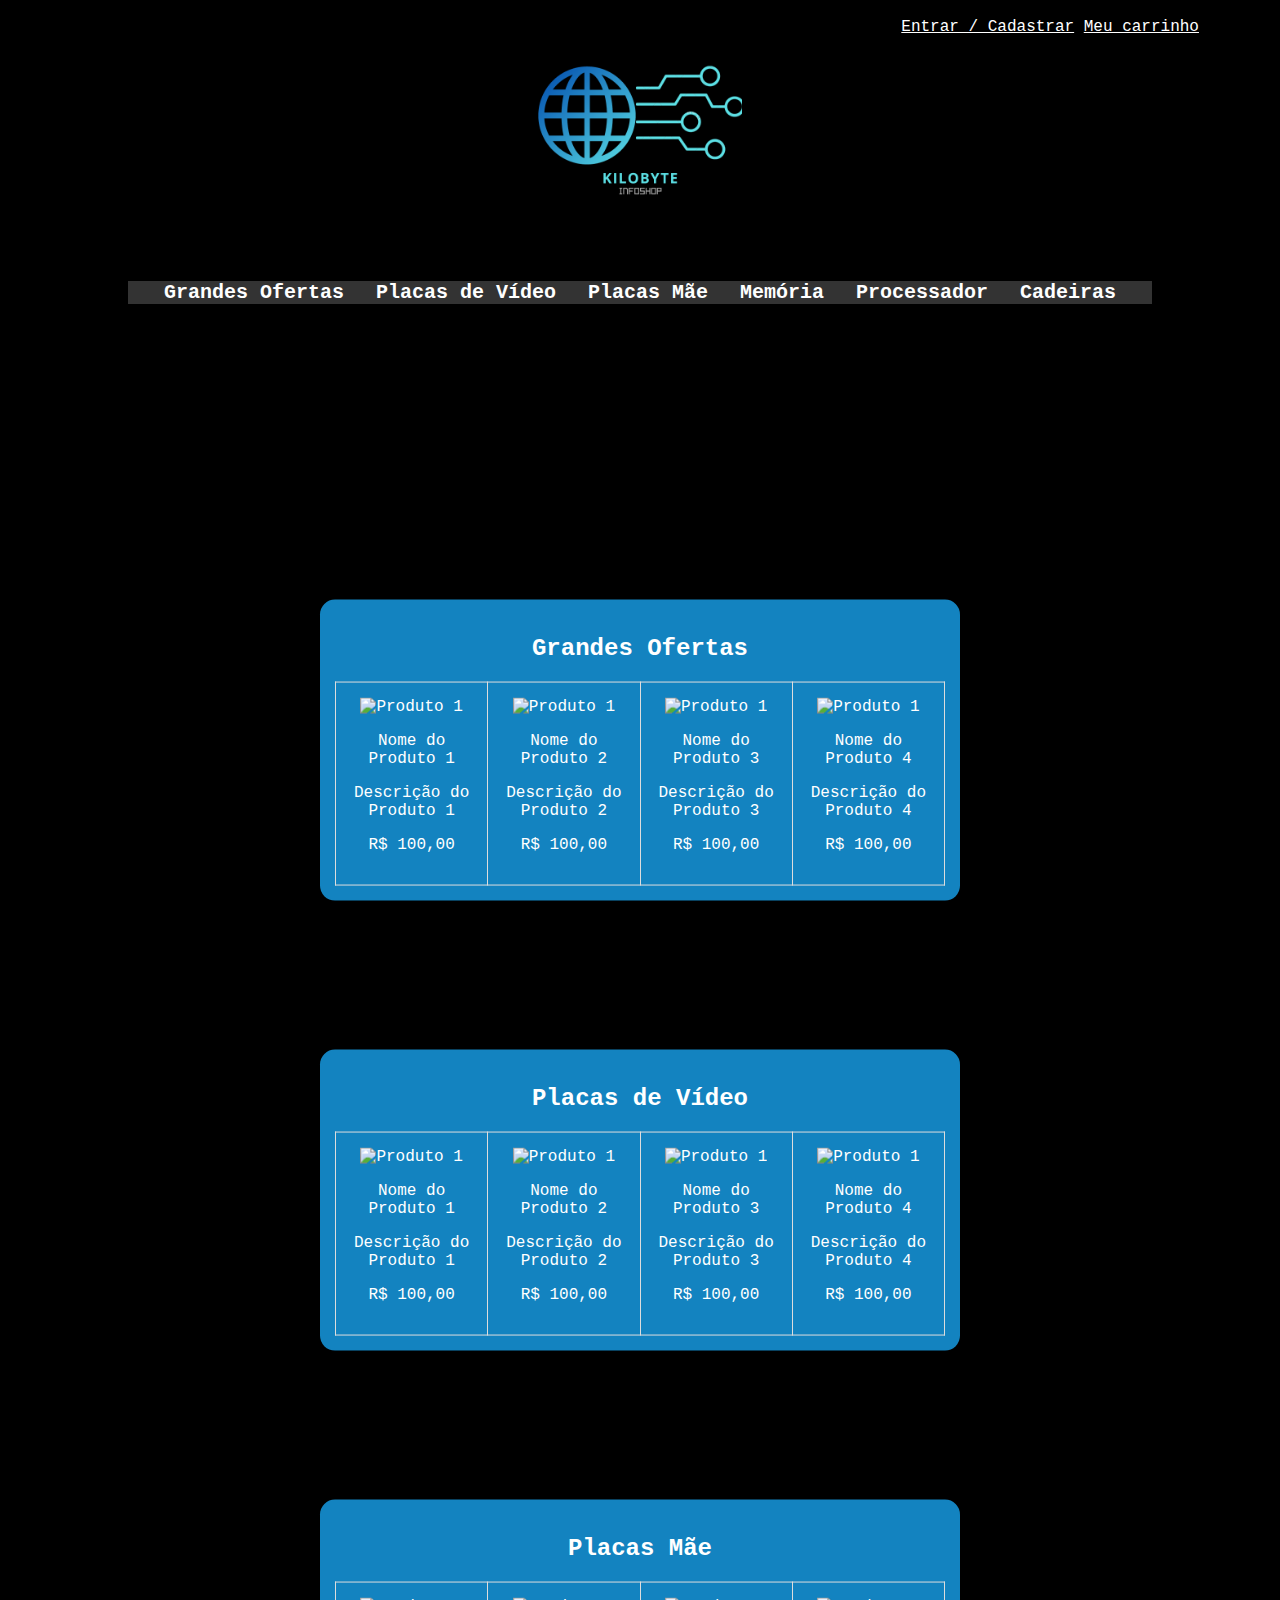
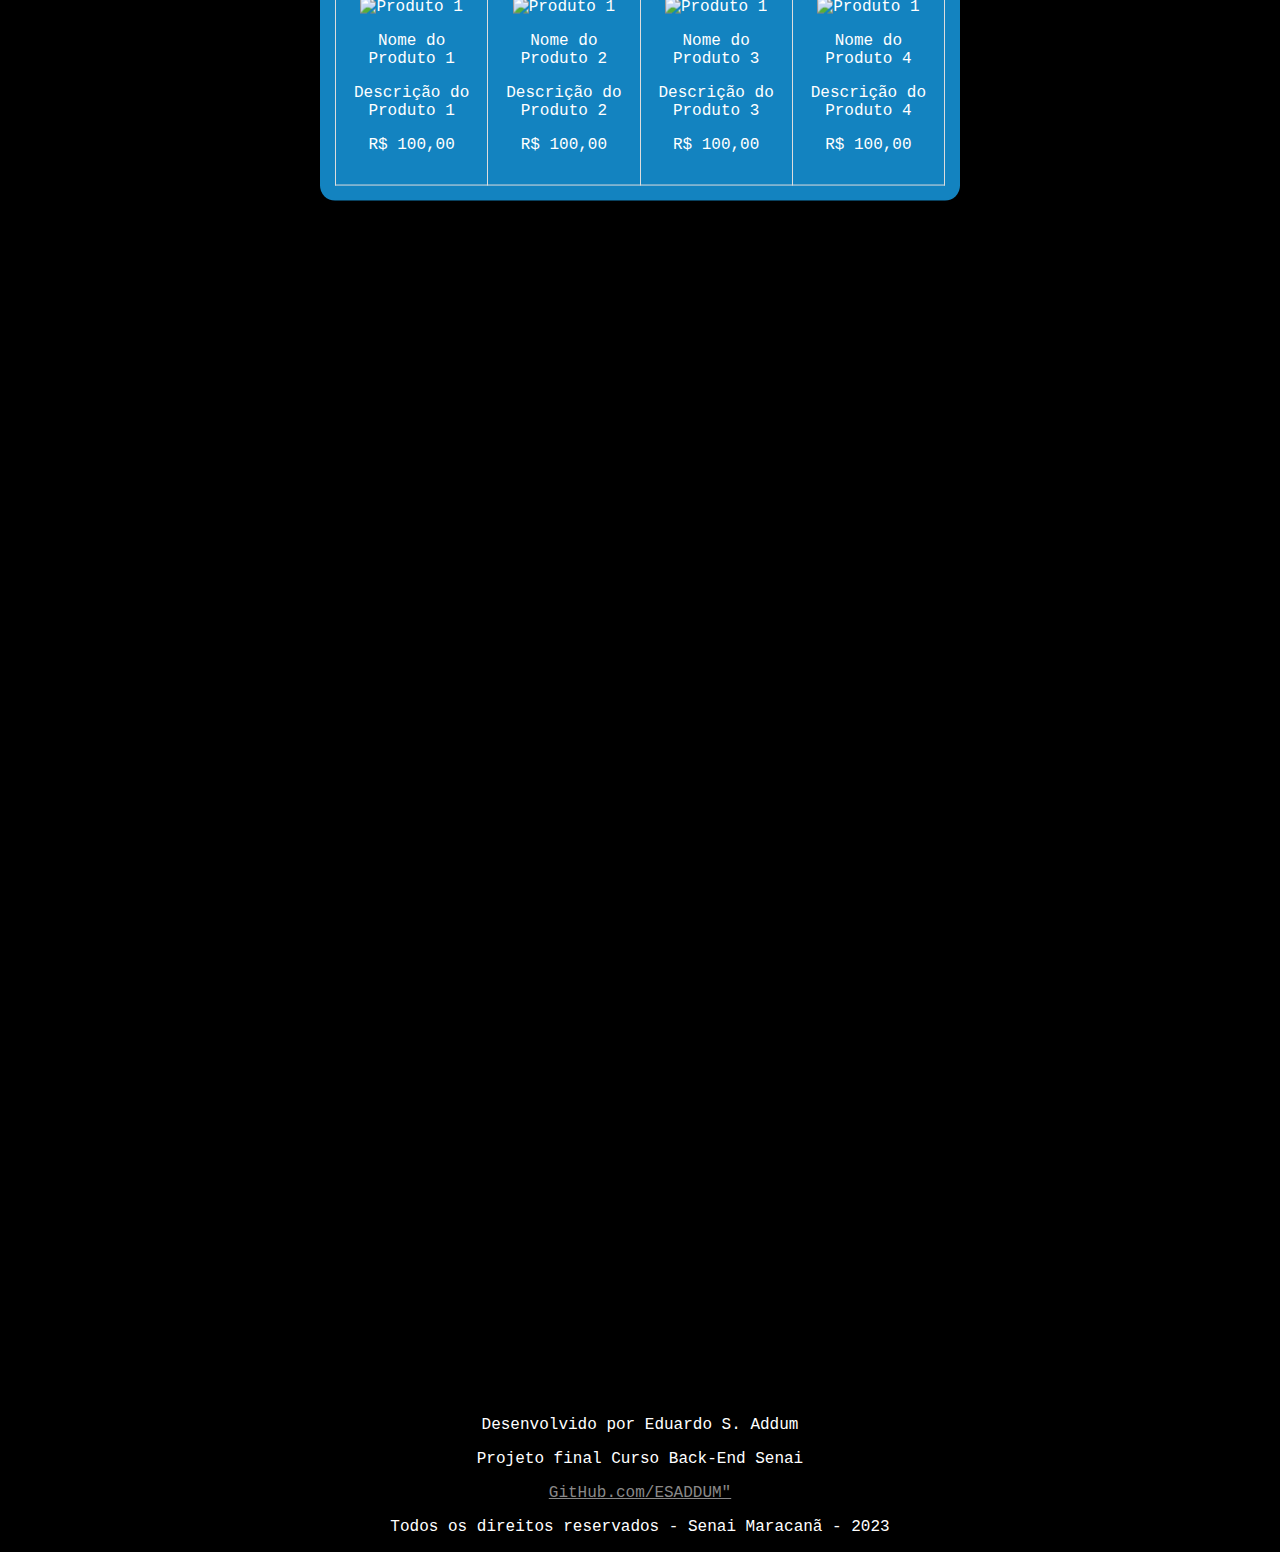
==== commit a475199d: "atualização site" ====
--- a/index.html
+++ b/index.html
@@ -15,8 +15,7 @@
             </tr>
         </table>
     </head>
-    <body>
-        <header class="header">
+            <div class="header">
             <img src="imagens/kilobyte1.png" alt="Logo" class="img_logo">
             <nav class="menu_sup">
                 <!-- Inserir os itens do menu aqui -->
@@ -29,17 +28,126 @@
                     <li><a href="#Cadeira">Cadeiras</a></li>
                 </ul>
             </nav>
-        </header>
 
-    
+            </div>
+        <body>
+            <h1> PRODUTOS </h1>
+            <section class="ofertas">
+                <h2>Grandes Ofertas</h2>
+                <table class="tabela-produtos">
+                    <!-- Linha 1 -->
+                    <tr>
+                        <td>
+                            <!-- Produto 1 ... -->
+                            <img src="caminho/imagem_produto1.jpg" alt="Produto 1">
+                            <p>Nome do Produto 1</p>
+                            <p>Descrição do Produto 1</p>
+                            <p>R$ 100,00</p>
+                        </td>
+                        <td>
+                            <!-- Produto 2 ... -->
+                            <img src="caminho/imagem_produto1.jpg" alt="Produto 1">
+                            <p>Nome do Produto 2</p>
+                            <p>Descrição do Produto 2</p>
+                            <p>R$ 100,00</p>
+                        </td>
+                        <td>
+                            <!-- Produto 3 ... -->
+                            <img src="caminho/imagem_produto1.jpg" alt="Produto 1">
+                            <p>Nome do Produto 3</p>
+                            <p>Descrição do Produto 3</p>
+                            <p>R$ 100,00</p>
+                        </td>
+                        <td>
+                            <!-- Produto 4 ... -->
+                            <img src="caminho/imagem_produto1.jpg" alt="Produto 1">
+                            <p>Nome do Produto 4</p>
+                            <p>Descrição do Produto 4</p>
+                            <p>R$ 100,00</p>
+                        </td>
+                    </tr>
+                </table>
+            </section>
+            <section class="placasDeVideo">
+                <h2>Placas de Vídeo</h2>
+                <table class="tabela-produtos">
+                    <!-- Linha 1 -->
+                    <tr>
+                        <td>
+                            <!-- Produto 1 ... -->
+                            <img src="caminho/imagem_produto1.jpg" alt="Produto 1">
+                            <p>Nome do Produto 1</p>
+                            <p>Descrição do Produto 1</p>
+                            <p>R$ 100,00</p>
+                        </td>
+                        <td>
+                            <!-- Produto 2 ... -->
+                            <img src="caminho/imagem_produto1.jpg" alt="Produto 1">
+                            <p>Nome do Produto 2</p>
+                            <p>Descrição do Produto 2</p>
+                            <p>R$ 100,00</p>
+                        </td>
+                        <td>
+                            <!-- Produto 3 ... -->
+                            <img src="caminho/imagem_produto1.jpg" alt="Produto 1">
+                            <p>Nome do Produto 3</p>
+                            <p>Descrição do Produto 3</p>
+                            <p>R$ 100,00</p>
+                        </td>
+                        <td>
+                            <!-- Produto 4 ... -->
+                            <img src="caminho/imagem_produto1.jpg" alt="Produto 1">
+                            <p>Nome do Produto 4</p>
+                            <p>Descrição do Produto 4</p>
+                            <p>R$ 100,00</p>
+                        </td>
+                    </tr>
+                </table>
+            </section>
+            <section class="placasMae">
+                <h2>Placas Mãe</h2>
+                <table class="tabela-produtos">
+                    <!-- Linha 1 -->
+                    <tr>
+                        <td>
+                            <!-- Produto 1 ... -->
+                            <img src="caminho/imagem_produto1.jpg" alt="Produto 1">
+                            <p>Nome do Produto 1</p>
+                            <p>Descrição do Produto 1</p>
+                            <p>R$ 100,00</p>
+                        </td>
+                        <td>
+                            <!-- Produto 2 ... -->
+                            <img src="caminho/imagem_produto1.jpg" alt="Produto 1">
+                            <p>Nome do Produto 2</p>
+                            <p>Descrição do Produto 2</p>
+                            <p>R$ 100,00</p>
+                        </td>
+                        <td>
+                            <!-- Produto 3 ... -->
+                            <img src="caminho/imagem_produto1.jpg" alt="Produto 1">
+                            <p>Nome do Produto 3</p>
+                            <p>Descrição do Produto 3</p>
+                            <p>R$ 100,00</p>
+                        </td>
+                        <td>
+                            <!-- Produto 4 ... -->
+                            <img src="caminho/imagem_produto1.jpg" alt="Produto 1">
+                            <p>Nome do Produto 4</p>
+                            <p>Descrição do Produto 4</p>
+                            <p>R$ 100,00</p>
+                        </td>
+                    </tr>
+                </table>
+            </section>
+      
+<footer>
+    <p>Desenvolvido por Eduardo S. Addum</p>
+    <p>Projeto final Curso Back-End Senai</p>
+    <p><a href="https://github.com/ESADDUM" style="color: #898888;">GitHub.com/ESADDUM"</a></p>
+    <p>Todos os direitos reservados - Senai Maracanã - 2023</p>
 
-        
-    <div id="footer">
-        <p>Desenvolvido por Eduardo S. Addum</p>
-        <p>Projeto final Curso Back-End Senai</p>
-        <p><a href="https://github.com/ESADDUM" style="color: #898888;">GitHub.com/ESADDUM"</a></p>
-        <p>Todos os direitos reservados - Senai Maracanã - 2023</p>
-    </table>
-    </div>
-</body>
+</footer>
+  
+</body> 
 </html>--- a/CSS/style.css
+++ b/CSS/style.css
@@ -1,3 +1,10 @@
+
+body{
+    background-color: black;
+    font-family: 'Courier New', Courier, monospace;
+    text-align: left; 
+}
+
 /* head */
 
 head{
@@ -47,8 +54,12 @@
 /* --------------------------------------------------------------------------*/
 
 /* Estilos para o cabeçalho */
-.header {
+.header{
     background-color: black;
+    position: absolute;
+    top: 50px;
+    left: 10%;
+    right: 10%;
     color: white;
     font-size: 20px;
     font-weight: 700;
@@ -87,6 +98,80 @@
 
 /* --------------------------------------------------------------------------*/
 /* --------------------------------------------------------------------------*/
+/* div */
+
+.fundo_degrade{
+    background-image: linear-gradient(45deg,rgb(114, 113, 113), rgb(69, 67, 67));
+    height: 100vh; /* direção do degrade vh = degrade inclinado - v= degrade na vertical - h= degrade na horizontal */
+    color: white;
+    font-family: Verdana, Geneva, Tahoma, sans-serif;
+    text-align: center;
+}
+.ofertas{
+    position: absolute;
+    background-color: rgb(19, 131, 192);
+    top: 750px;
+    left: 50%;
+    transform: translate(-50%,-50%); /* usado para animar - neste caso ele ira dar zoom ao passar com o mouse sobre */
+    border-radius: 15px; /* Usado para criar um leve arredondamento das bordas */
+    padding: 15px;
+    text-align: center;
+    color: white;
+}
+.placasDeVideo{
+    position: absolute;
+    background-color:  rgb(19, 131, 192);
+    top: 1200px;
+    left: 50%;
+    transform: translate(-50%,-50%); /* usado para animar - neste caso ele ira dar zoom ao passar com o mouse sobre */
+    border-radius: 15px; /* Usado para criar um leve arredondamento das bordas */
+    padding: 15px;
+    text-align: center;
+    color: white;
+
+}
+.placasMae{
+    position: absolute;
+    background-color:  rgb(19, 131, 192);
+    top: 1650px;
+    left: 50%;
+    transform: translate(-50%,-50%); /* usado para animar - neste caso ele ira dar zoom ao passar com o mouse sobre */
+    border-radius: 15px; /* Usado para criar um leve arredondamento das bordas */
+    padding: 15px;
+    text-align: center;
+    color: white;
+}
+footer{
+    position: absolute;
+    top: 3000px;
+    left: 30%;
+    right: 30%;
+    text-align: center;
+    color: white;
+}
+/* Estilos para a tabela de produtos */
+.tabela-produtos {
+    width: 100%;
+    border-collapse: collapse;
+    margin-top: 20px;
+}
+
+.tabela-produtos td {
+    border: 1px solid #ddd;
+    padding: 15px;
+    text-align: center;
+}
+
+.tabela-produtos img {
+    max-width: 100%;
+    height: auto;
+}
+
+/* Estilos para cada seção de produtos */
+#grandes-ofertas {
+    background-color: #f0f0f0;
+    padding: 20px;
+}
 
 
 
@@ -105,17 +190,7 @@
     color: white; 
 }
 
-header {
-    background-color:black;
-    color: white;
-    text-align: center;
-}
-
-body{
-    background-color: black;
-    font-family: 'Courier New', Courier, monospace;
-    text-align: left; 
-}
+
 /* Estilos para o menu superior */
 .menu_sup {
     background-color: #333;
